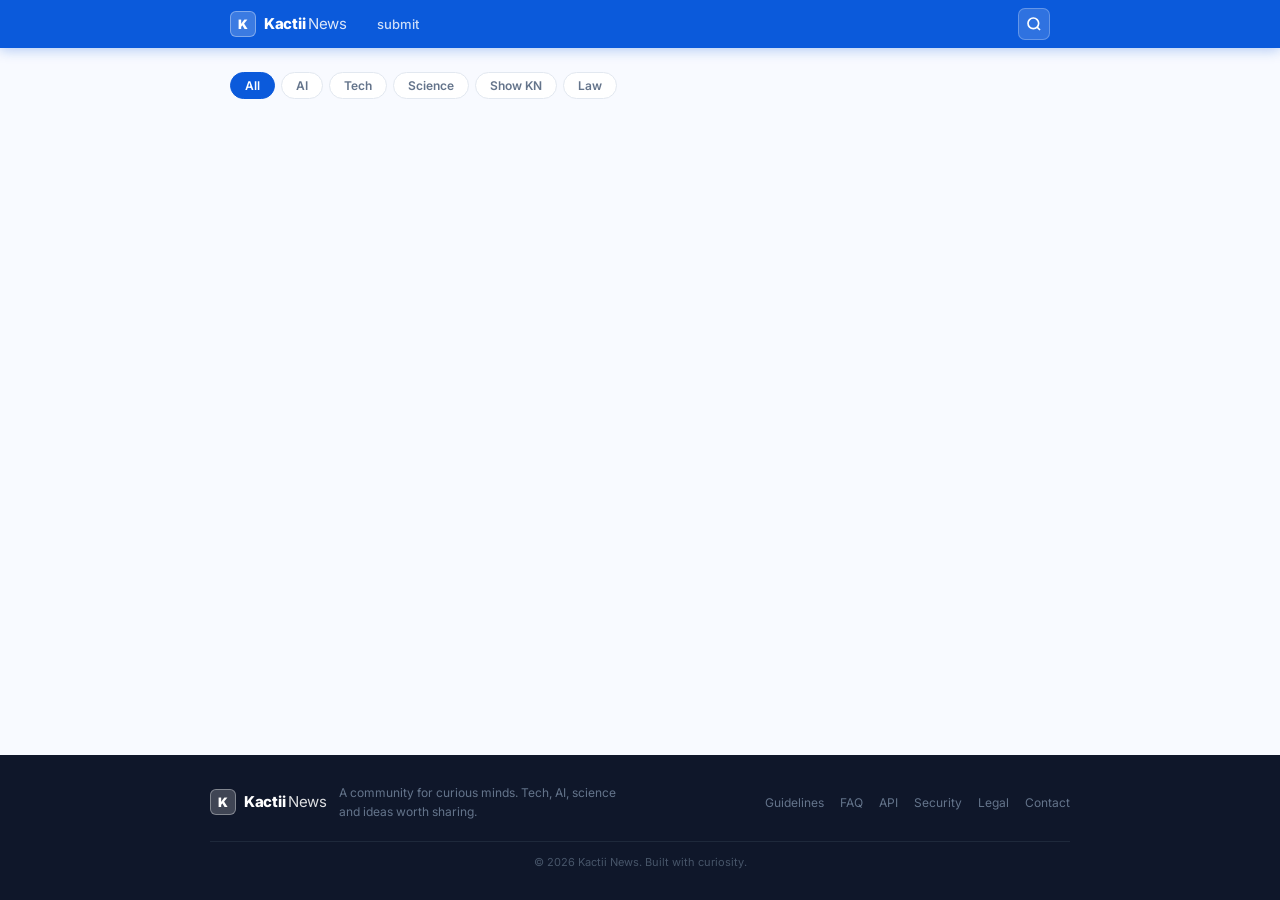
==== templates/index.html @ 5f6da2fb "versel updation" ====
<!DOCTYPE html>
<html lang="en">
<head>
  <meta charset="UTF-8" />
  <meta name="viewport" content="width=device-width, initial-scale=1.0" />
  <title>Kactii News – Tech & AI Stories</title>
  <link rel="preconnect" href="https://fonts.googleapis.com" />
  <link href="https://fonts.googleapis.com/css2?family=Inter:wght@400;500;600;700;800&display=swap" rel="stylesheet" />
  <link rel="stylesheet" href="/static/style.css" />
</head>
<body>

  <header class="site-header">
    <div class="header-inner">
      <div class="header-left">
        <a href="/" class="logo">
          <span class="logo-mark">K</span>
          <span class="logo-text">Kactii <span class="logo-news">News</span></span>
        </a>
        <nav class="header-nav">
          <a href="/submit" class="nav-link">submit</a>
        </nav>
      </div>
      <div class="header-right">
        <button class="search-btn" id="searchToggle" aria-label="Search">
          <svg width="16" height="16" viewBox="0 0 24 24" fill="none" stroke="currentColor" stroke-width="2.5"><circle cx="11" cy="11" r="8"/><path d="m21 21-4.35-4.35"/></svg>
        </button>
      </div>
    </div>
    <div class="search-bar" id="searchBar">
      <input type="text" id="searchInput" placeholder="Search stories, topics, domains…" autocomplete="off" />
      <button class="search-close" id="searchClose">✕</button>
    </div>
  </header>

  <div class="page-wrap">
    <main class="feed" id="feed">

      <div class="filter-bar">
        <button class="filter-btn active" data-cat="all">All</button>
        <button class="filter-btn" data-cat="ai">AI</button>
        <button class="filter-btn" data-cat="tech">Tech</button>
        <button class="filter-btn" data-cat="science">Science</button>
        <button class="filter-btn" data-cat="show">Show KN</button>
        <button class="filter-btn" data-cat="law">Law</button>
      </div>

      <div id="skeletonList" class="story-list">
        <div class="skeleton-item"></div>
        <div class="skeleton-item"></div>
        <div class="skeleton-item"></div>
        <div class="skeleton-item"></div>
        <div class="skeleton-item"></div>
        <div class="skeleton-item"></div>
        <div class="skeleton-item"></div>
        <div class="skeleton-item"></div>
      </div>

      <ol class="story-list" id="storyList" style="display:none"></ol>

      <div class="load-more-wrap">
        <button class="load-more" id="loadMore" style="display:none">More stories →</button>
      </div>

    </main>
  </div>

  <footer class="site-footer">
    <div class="footer-inner">
      <div class="footer-brand">
        <a href="/" class="logo">
          <span class="logo-mark">K</span>
          <span class="logo-text">Kactii <span class="logo-news">News</span></span>
        </a>
        <p>A community for curious minds. Tech, AI, science and ideas worth sharing.</p>
      </div>
      <div class="footer-links">
        <a href="#">Guidelines</a>
        <a href="#">FAQ</a>
        <a href="#">API</a>
        <a href="#">Security</a>
        <a href="#">Legal</a>
        <a href="#">Contact</a>
      </div>
      <div class="footer-copy">© 2026 Kactii News. Built with curiosity.</div>
    </div>
  </footer>

  <script src="/static/main.js"></script>
</body>
</html>
---- static/style.css ----
/* ── RESET & TOKENS ── */
*, *::before, *::after { box-sizing: border-box; margin: 0; padding: 0; }

:root {
  --blue:       #0b5adb;
  --blue-dk:    #0847b0;
  --blue-lt:    #e8f0fd;
  --blue-mid:   #c7d9fb;
  --text:       #0f172a;
  --text2:      #334155;
  --muted:      #64748b;
  --border:     #e2e8f0;
  --bg:         #f8faff;
  --bg-card:    #ffffff;
  --green:      #16a34a;
  --orange:     #ea580c;
  --shadow:     0 1px 4px rgba(11,90,219,.07);
  --shadow-md:  0 4px 20px rgba(11,90,219,.10);
  --radius:     10px;
  --transition: .18s ease;
}

html { scroll-behavior: smooth; }
body {
  font-family: 'Inter', sans-serif;
  background: var(--bg);
  color: var(--text2);
  line-height: 1.6;
  font-size: 14px;
  min-height: 100vh;
  display: flex;
  flex-direction: column;
}
a { text-decoration: none; color: inherit; }

/* ── HEADER ── */
.site-header {
  position: sticky;
  top: 0;
  z-index: 200;
  background: var(--blue);
  box-shadow: 0 2px 12px rgba(11,90,219,.3);
}
.header-inner {
  max-width: 860px;
  margin: 0 auto;
  padding: 0 20px;
  height: 48px;
  display: flex;
  align-items: center;
  justify-content: space-between;
  gap: 16px;
}
.header-left  { display: flex; align-items: center; gap: 20px; }
.header-right { display: flex; align-items: center; gap: 12px; }

.logo { display: flex; align-items: center; gap: 8px; color: #fff; font-weight: 800; font-size: 15px; letter-spacing: -.3px; flex-shrink: 0; }
.logo-mark { width: 26px; height: 26px; background: rgba(255,255,255,.2); border-radius: 6px; display: flex; align-items: center; justify-content: center; font-size: 13px; font-weight: 900; color: #fff; border: 1.5px solid rgba(255,255,255,.35); }
.logo-news { font-weight: 400; opacity: .85; }

.header-nav { display: flex; align-items: center; gap: 2px; }
.nav-link { color: rgba(255,255,255,.8); font-size: 13px; font-weight: 500; padding: 5px 10px; border-radius: 6px; transition: all var(--transition); }
.nav-link:hover, .nav-link.active { color: #fff; background: rgba(255,255,255,.15); }

.search-btn { background: rgba(255,255,255,.15); border: 1.5px solid rgba(255,255,255,.25); color: #fff; width: 32px; height: 32px; border-radius: 7px; cursor: pointer; display: flex; align-items: center; justify-content: center; transition: background var(--transition); }
.search-btn:hover { background: rgba(255,255,255,.25); }

.search-bar { display: none; background: #fff; border-top: 1px solid var(--border); padding: 10px 20px; }
.search-bar.open { display: flex; align-items: center; gap: 10px; }
.search-bar input { flex: 1; border: 1.5px solid var(--border); border-radius: 8px; padding: 8px 14px; font-size: 14px; font-family: 'Inter', sans-serif; outline: none; color: var(--text); max-width: 600px; }
.search-bar input:focus { border-color: var(--blue); box-shadow: 0 0 0 3px var(--blue-lt); }
.search-close { background: none; border: none; font-size: 16px; color: var(--muted); cursor: pointer; padding: 4px 8px; border-radius: 4px; }
.search-close:hover { color: var(--text); }

/* ── PAGE LAYOUT ── */
.page-wrap {
  flex: 1;
  max-width: 860px;
  margin: 0 auto;
  padding: 24px 20px;
  width: 100%;
}

/* ── FILTER BAR ── */
.filter-bar { display: flex; gap: 6px; flex-wrap: wrap; margin-bottom: 16px; }
.filter-btn {
  padding: 5px 14px;
  border-radius: 100px;
  border: 1.5px solid var(--border);
  background: var(--bg-card);
  font-size: 12px;
  font-weight: 600;
  color: var(--muted);
  cursor: pointer;
  transition: all var(--transition);
  font-family: 'Inter', sans-serif;
}
.filter-btn:hover { border-color: var(--blue-mid); color: var(--blue); }
.filter-btn.active { background: var(--blue); color: #fff; border-color: var(--blue); }

/* ── STORY LIST ── */
.story-list { list-style: none; display: flex; flex-direction: column; gap: 2px; }

.story-item {
  display: flex;
  align-items: flex-start;
  gap: 12px;
  background: var(--bg-card);
  border: 1px solid var(--border);
  border-radius: var(--radius);
  padding: 12px 14px;
  transition: box-shadow var(--transition), border-color var(--transition);
  animation: fadeIn .3s ease both;
}
.story-item:hover { box-shadow: var(--shadow-md); border-color: var(--blue-mid); }

@keyframes fadeIn { from { opacity: 0; transform: translateY(6px); } to { opacity: 1; transform: none; } }

.story-rank { font-size: 13px; font-weight: 700; color: var(--muted); min-width: 24px; text-align: right; padding-top: 2px; flex-shrink: 0; }

.vote-col { display: flex; flex-direction: column; align-items: center; gap: 2px; flex-shrink: 0; }
.vote-btn { background: none; border: none; cursor: pointer; color: var(--muted); font-size: 16px; line-height: 1; padding: 2px 4px; border-radius: 4px; transition: color var(--transition), background var(--transition); }
.vote-btn:hover { color: var(--orange); background: #fff7ed; }
.vote-btn.voted { color: var(--orange); }
.vote-count { font-size: 11px; font-weight: 700; color: var(--muted); }

.story-body { flex: 1; min-width: 0; }
.story-title-row { display: flex; align-items: baseline; gap: 8px; flex-wrap: wrap; margin-bottom: 4px; }

.story-title { font-size: 14px; font-weight: 600; color: var(--text); line-height: 1.4; transition: color var(--transition); }
.story-title:hover { color: var(--blue); }

.story-domain { font-size: 11px; color: var(--muted); background: var(--bg); border: 1px solid var(--border); padding: 1px 7px; border-radius: 100px; white-space: nowrap; flex-shrink: 0; transition: all var(--transition); }
.story-domain:hover { border-color: var(--blue-mid); color: var(--blue); background: var(--blue-lt); }

.story-meta { display: flex; align-items: center; gap: 12px; flex-wrap: wrap; font-size: 12px; color: var(--muted); }
.story-meta a { color: var(--muted); transition: color var(--transition); }
.story-meta a:hover { color: var(--blue); }
.meta-sep { opacity: .4; }

.comments-link { display: inline-flex; align-items: center; gap: 4px; color: var(--muted); font-weight: 600; transition: color var(--transition); }
.comments-link:hover { color: var(--blue); }

.cat-badge { font-size: 10px; font-weight: 700; text-transform: uppercase; letter-spacing: .04em; padding: 2px 7px; border-radius: 4px; background: var(--blue-lt); color: var(--blue); }
.cat-badge.show    { background: #f0fdf4; color: var(--green); }
.cat-badge.law     { background: #fff7ed; color: var(--orange); }
.cat-badge.science { background: #fdf4ff; color: #7c3aed; }

/* ── SKELETON ── */
.skeleton-item {
  height: 72px;
  background: var(--bg-card);
  border: 1px solid var(--border);
  border-radius: var(--radius);
  overflow: hidden;
  position: relative;
}
.skeleton-item::after {
  content: '';
  position: absolute;
  inset: 0;
  background: linear-gradient(90deg, transparent 0%, rgba(255,255,255,.6) 50%, transparent 100%);
  background-size: 200% 100%;
  animation: shimmer 1.4s infinite;
}
@keyframes shimmer {
  0%   { background-position: 200% 0; }
  100% { background-position: -200% 0; }
}

/* ── LOAD MORE ── */
.load-more-wrap { text-align: center; padding: 20px 0 4px; }
.load-more { background: var(--bg-card); border: 1.5px solid var(--border); color: var(--blue); font-size: 13px; font-weight: 700; padding: 9px 24px; border-radius: 8px; cursor: pointer; transition: all var(--transition); font-family: 'Inter', sans-serif; }
.load-more:hover { background: var(--blue); color: #fff; border-color: var(--blue); }

/* ── FOOTER ── */
.site-footer { background: var(--text); color: #94a3b8; padding: 28px 20px; margin-top: 40px; }
.footer-inner { max-width: 860px; margin: 0 auto; display: flex; align-items: center; justify-content: space-between; flex-wrap: wrap; gap: 16px; }
.footer-brand { display: flex; align-items: center; gap: 12px; }
.footer-brand .logo { color: #fff; }
.footer-brand p { font-size: 12px; color: #64748b; max-width: 280px; }
.footer-links { display: flex; gap: 16px; flex-wrap: wrap; }
.footer-links a { font-size: 12px; color: #64748b; transition: color var(--transition); }
.footer-links a:hover { color: #fff; }
.footer-copy { font-size: 11px; color: #475569; width: 100%; text-align: center; padding-top: 12px; border-top: 1px solid #1e293b; margin-top: 4px; }

/* ── RESPONSIVE ── */
@media (max-width: 600px) {
  .header-nav { display: none; }
  .story-item { padding: 10px 12px; }
  .page-wrap { padding: 16px 12px; }
}
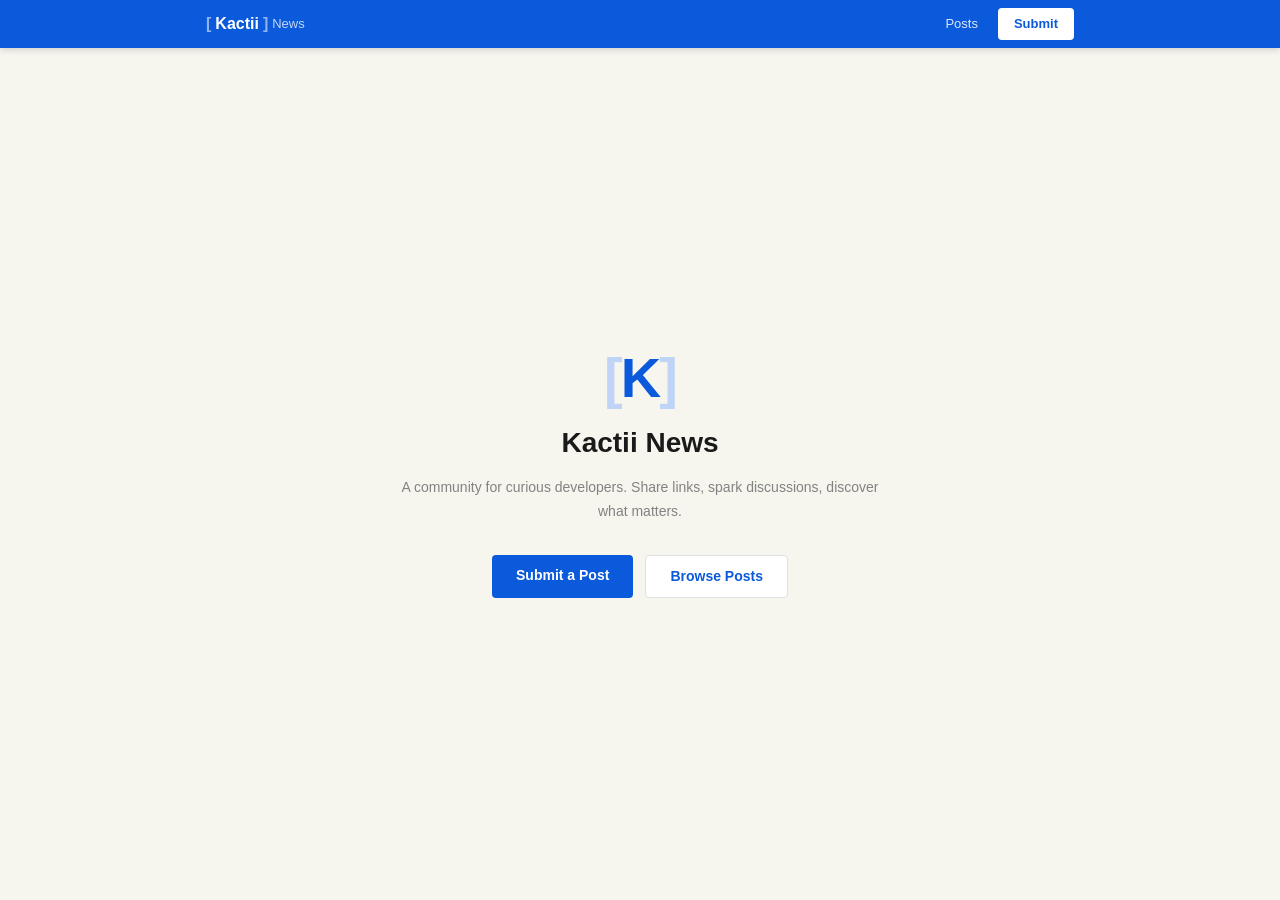
==== commit 076fdc16: "UI Updatation" ====
--- a/templates/index.html
+++ b/templates/index.html
@@ -3,89 +3,39 @@
 <head>
   <meta charset="UTF-8" />
   <meta name="viewport" content="width=device-width, initial-scale=1.0" />
-  <title>Kactii News – Tech & AI Stories</title>
-  <link rel="preconnect" href="https://fonts.googleapis.com" />
-  <link href="https://fonts.googleapis.com/css2?family=Inter:wght@400;500;600;700;800&display=swap" rel="stylesheet" />
+  <title>Kactii News</title>
   <link rel="stylesheet" href="/static/style.css" />
 </head>
 <body>
 
-  <header class="site-header">
-    <div class="header-inner">
-      <div class="header-left">
-        <a href="/" class="logo">
-          <span class="logo-mark">K</span>
-          <span class="logo-text">Kactii <span class="logo-news">News</span></span>
-        </a>
-        <nav class="header-nav">
-          <a href="/submit" class="nav-link">submit</a>
-        </nav>
+  <!-- NAVBAR -->
+  <header class="navbar" role="banner">
+    <nav class="nav-inner" aria-label="Main navigation">
+      <a href="/" class="logo" aria-label="Kactii News home">
+        <span class="logo-bracket">[</span>Kactii<span class="logo-bracket">]</span>
+        <span class="logo-sub">News</span>
+      </a>
+      <div class="nav-actions">
+        <a href="/posts" class="nav-link-btn">Posts</a>
+        <a href="/submit" class="btn-submit">Submit</a>
       </div>
-      <div class="header-right">
-        <button class="search-btn" id="searchToggle" aria-label="Search">
-          <svg width="16" height="16" viewBox="0 0 24 24" fill="none" stroke="currentColor" stroke-width="2.5"><circle cx="11" cy="11" r="8"/><path d="m21 21-4.35-4.35"/></svg>
-        </button>
+    </nav>
+  </header>
+
+  <!-- HERO / LANDING -->
+  <main class="hero-container">
+    <div class="hero">
+      <div class="hero-logo" aria-hidden="true">
+        <span class="hero-bracket">[</span>K<span class="hero-bracket">]</span>
+      </div>
+      <h1 class="hero-title">Kactii News</h1>
+      <p class="hero-desc">A community for curious developers. Share links, spark discussions, discover what matters.</p>
+      <div class="hero-actions">
+        <a href="/submit" class="btn-hero-primary">Submit a Post</a>
+        <a href="/posts" class="btn-hero-secondary">Browse Posts</a>
       </div>
     </div>
-    <div class="search-bar" id="searchBar">
-      <input type="text" id="searchInput" placeholder="Search stories, topics, domains…" autocomplete="off" />
-      <button class="search-close" id="searchClose">✕</button>
-    </div>
-  </header>
+  </main>
 
-  <div class="page-wrap">
-    <main class="feed" id="feed">
-
-      <div class="filter-bar">
-        <button class="filter-btn active" data-cat="all">All</button>
-        <button class="filter-btn" data-cat="ai">AI</button>
-        <button class="filter-btn" data-cat="tech">Tech</button>
-        <button class="filter-btn" data-cat="science">Science</button>
-        <button class="filter-btn" data-cat="show">Show KN</button>
-        <button class="filter-btn" data-cat="law">Law</button>
-      </div>
-
-      <div id="skeletonList" class="story-list">
-        <div class="skeleton-item"></div>
-        <div class="skeleton-item"></div>
-        <div class="skeleton-item"></div>
-        <div class="skeleton-item"></div>
-        <div class="skeleton-item"></div>
-        <div class="skeleton-item"></div>
-        <div class="skeleton-item"></div>
-        <div class="skeleton-item"></div>
-      </div>
-
-      <ol class="story-list" id="storyList" style="display:none"></ol>
-
-      <div class="load-more-wrap">
-        <button class="load-more" id="loadMore" style="display:none">More stories →</button>
-      </div>
-
-    </main>
-  </div>
-
-  <footer class="site-footer">
-    <div class="footer-inner">
-      <div class="footer-brand">
-        <a href="/" class="logo">
-          <span class="logo-mark">K</span>
-          <span class="logo-text">Kactii <span class="logo-news">News</span></span>
-        </a>
-        <p>A community for curious minds. Tech, AI, science and ideas worth sharing.</p>
-      </div>
-      <div class="footer-links">
-        <a href="#">Guidelines</a>
-        <a href="#">FAQ</a>
-        <a href="#">API</a>
-        <a href="#">Security</a>
-        <a href="#">Legal</a>
-        <a href="#">Contact</a>
-      </div>
-      <div class="footer-copy">© 2026 Kactii News. Built with curiosity.</div>
-    </div>
-  </footer>
-
-  <script src="/static/main.js"></script>
 </body>
 </html>
--- a/static/style.css
+++ b/static/style.css
@@ -1,192 +1,516 @@
-/* ── RESET & TOKENS ── */
+/* =============================================
+   KACTII NEWS — styles.css
+   ============================================= */
+
 *, *::before, *::after { box-sizing: border-box; margin: 0; padding: 0; }
 
 :root {
-  --blue:       #0b5adb;
-  --blue-dk:    #0847b0;
-  --blue-lt:    #e8f0fd;
-  --blue-mid:   #c7d9fb;
-  --text:       #0f172a;
-  --text2:      #334155;
-  --muted:      #64748b;
-  --border:     #e2e8f0;
-  --bg:         #f8faff;
-  --bg-card:    #ffffff;
-  --green:      #16a34a;
-  --orange:     #ea580c;
-  --shadow:     0 1px 4px rgba(11,90,219,.07);
-  --shadow-md:  0 4px 20px rgba(11,90,219,.10);
-  --radius:     10px;
-  --transition: .18s ease;
+  --primary:       #0b5adb;
+  --primary-dark:  #0944b0;
+  --primary-light: #e8f0fd;
+  --bg:            #f6f6ef;
+  --surface:       #ffffff;
+  --border:        #e0e0e0;
+  --text:          #1a1a1a;
+  --text-muted:    #828282;
+  --danger:        #d93025;
+  --radius:        4px;
+  --transition:    0.18s ease;
+  --navbar-h:      48px;
 }
 
 html { scroll-behavior: smooth; }
+
 body {
-  font-family: 'Inter', sans-serif;
+  font-family: Verdana, Geneva, sans-serif;
+  font-size: 14px;
   background: var(--bg);
-  color: var(--text2);
-  line-height: 1.6;
-  font-size: 14px;
+  color: var(--text);
+  line-height: 1.5;
   min-height: 100vh;
-  display: flex;
-  flex-direction: column;
-}
-a { text-decoration: none; color: inherit; }
-
-/* ── HEADER ── */
-.site-header {
+}
+
+.sr-only {
+  position: absolute; width: 1px; height: 1px;
+  padding: 0; margin: -1px; overflow: hidden;
+  clip: rect(0,0,0,0); white-space: nowrap; border: 0;
+}
+
+:focus-visible {
+  outline: 2px solid var(--primary);
+  outline-offset: 2px;
+  border-radius: var(--radius);
+}
+
+/* =============================================
+   NAVBAR
+   ============================================= */
+.navbar {
   position: sticky;
   top: 0;
-  z-index: 200;
-  background: var(--blue);
-  box-shadow: 0 2px 12px rgba(11,90,219,.3);
-}
-.header-inner {
-  max-width: 860px;
+  z-index: 100;
+  background: var(--primary);
+  height: var(--navbar-h);
+  box-shadow: 0 2px 6px rgba(0,0,0,0.15);
+}
+
+.nav-inner {
+  max-width: 900px;
   margin: 0 auto;
-  padding: 0 20px;
-  height: 48px;
+  height: 100%;
   display: flex;
   align-items: center;
   justify-content: space-between;
-  gap: 16px;
-}
-.header-left  { display: flex; align-items: center; gap: 20px; }
-.header-right { display: flex; align-items: center; gap: 12px; }
-
-.logo { display: flex; align-items: center; gap: 8px; color: #fff; font-weight: 800; font-size: 15px; letter-spacing: -.3px; flex-shrink: 0; }
-.logo-mark { width: 26px; height: 26px; background: rgba(255,255,255,.2); border-radius: 6px; display: flex; align-items: center; justify-content: center; font-size: 13px; font-weight: 900; color: #fff; border: 1.5px solid rgba(255,255,255,.35); }
-.logo-news { font-weight: 400; opacity: .85; }
-
-.header-nav { display: flex; align-items: center; gap: 2px; }
-.nav-link { color: rgba(255,255,255,.8); font-size: 13px; font-weight: 500; padding: 5px 10px; border-radius: 6px; transition: all var(--transition); }
-.nav-link:hover, .nav-link.active { color: #fff; background: rgba(255,255,255,.15); }
-
-.search-btn { background: rgba(255,255,255,.15); border: 1.5px solid rgba(255,255,255,.25); color: #fff; width: 32px; height: 32px; border-radius: 7px; cursor: pointer; display: flex; align-items: center; justify-content: center; transition: background var(--transition); }
-.search-btn:hover { background: rgba(255,255,255,.25); }
-
-.search-bar { display: none; background: #fff; border-top: 1px solid var(--border); padding: 10px 20px; }
-.search-bar.open { display: flex; align-items: center; gap: 10px; }
-.search-bar input { flex: 1; border: 1.5px solid var(--border); border-radius: 8px; padding: 8px 14px; font-size: 14px; font-family: 'Inter', sans-serif; outline: none; color: var(--text); max-width: 600px; }
-.search-bar input:focus { border-color: var(--blue); box-shadow: 0 0 0 3px var(--blue-lt); }
-.search-close { background: none; border: none; font-size: 16px; color: var(--muted); cursor: pointer; padding: 4px 8px; border-radius: 4px; }
-.search-close:hover { color: var(--text); }
-
-/* ── PAGE LAYOUT ── */
-.page-wrap {
-  flex: 1;
-  max-width: 860px;
+  padding: 0 16px;
+}
+
+.logo {
+  text-decoration: none;
+  color: #fff;
+  font-weight: 700;
+  font-size: 16px;
+  white-space: nowrap;
+  display: flex;
+  align-items: center;
+  gap: 4px;
+  transition: opacity var(--transition);
+}
+.logo:hover { opacity: 0.85; }
+.logo-bracket { color: rgba(255,255,255,0.55); }
+.logo-sub { font-weight: 400; font-size: 13px; color: rgba(255,255,255,0.75); }
+
+.nav-actions {
+  display: flex;
+  align-items: center;
+  gap: 10px;
+}
+
+/* "Posts" nav link */
+.nav-link-btn {
+  color: rgba(255,255,255,0.85);
+  text-decoration: none;
+  font-size: 13px;
+  padding: 5px 10px;
+  border-radius: var(--radius);
+  transition: background var(--transition), color var(--transition);
+}
+.nav-link-btn:hover { background: rgba(255,255,255,0.15); color: #fff; }
+
+/* Submit button */
+.btn-submit {
+  background: #fff;
+  color: var(--primary);
+  border: none;
+  border-radius: var(--radius);
+  font-size: 13px;
+  font-weight: 600;
+  padding: 6px 16px;
+  cursor: pointer;
+  text-decoration: none;
+  white-space: nowrap;
+  transition: background var(--transition), transform var(--transition);
+  display: inline-block;
+}
+.btn-submit:hover  { background: var(--primary-light); }
+.btn-submit:active { transform: scale(0.97); }
+
+/* Search icon button (posts page) */
+.search-icon-btn {
+  background: none;
+  border: none;
+  color: rgba(255,255,255,0.85);
+  cursor: pointer;
+  display: flex;
+  align-items: center;
+  justify-content: center;
+  padding: 6px;
+  border-radius: var(--radius);
+  transition: background var(--transition), color var(--transition);
+}
+.search-icon-btn:hover,
+.search-icon-btn.active { background: rgba(255,255,255,0.15); color: #fff; }
+
+/* Search input */
+.search-input {
+  background: rgba(255,255,255,0.15);
+  border: 1px solid rgba(255,255,255,0.35);
+  border-radius: var(--radius);
+  color: #fff;
+  font-size: 13px;
+  padding: 5px 10px;
+  width: 0;
+  opacity: 0;
+  transition: width 0.25s ease, opacity 0.2s ease;
+  outline: none;
+  pointer-events: none;
+}
+.search-input.visible { width: 200px; opacity: 1; pointer-events: auto; }
+.search-input::placeholder { color: rgba(255,255,255,0.55); }
+.search-input:focus {
+  border-color: rgba(255,255,255,0.7);
+  outline: 2px solid rgba(255,255,255,0.4);
+  outline-offset: 1px;
+}
+
+/* =============================================
+   HERO (index.html)
+   ============================================= */
+.hero-container {
+  display: flex;
+  align-items: center;
+  justify-content: center;
+  min-height: calc(100vh - var(--navbar-h));
+  padding: 40px 16px;
+}
+
+.hero {
+  text-align: center;
+  max-width: 480px;
+}
+
+.hero-logo {
+  font-size: 56px;
+  font-weight: 800;
+  color: var(--primary);
+  line-height: 1;
+  margin-bottom: 16px;
+  letter-spacing: -2px;
+}
+.hero-bracket { color: #c0d4f7; }
+
+.hero-title {
+  font-size: 28px;
+  font-weight: 700;
+  color: var(--text);
+  margin-bottom: 12px;
+}
+
+.hero-desc {
+  font-size: 14px;
+  color: var(--text-muted);
+  line-height: 1.7;
+  margin-bottom: 32px;
+}
+
+.hero-actions {
+  display: flex;
+  gap: 12px;
+  justify-content: center;
+  flex-wrap: wrap;
+}
+
+.btn-hero-primary {
+  background: var(--primary);
+  color: #fff;
+  text-decoration: none;
+  border-radius: var(--radius);
+  padding: 10px 24px;
+  font-size: 14px;
+  font-weight: 600;
+  transition: background var(--transition), transform var(--transition);
+}
+.btn-hero-primary:hover  { background: var(--primary-dark); }
+.btn-hero-primary:active { transform: scale(0.97); }
+
+.btn-hero-secondary {
+  background: var(--surface);
+  color: var(--primary);
+  text-decoration: none;
+  border-radius: var(--radius);
+  padding: 10px 24px;
+  font-size: 14px;
+  font-weight: 600;
+  border: 1px solid var(--border);
+  transition: background var(--transition), border-color var(--transition);
+}
+.btn-hero-secondary:hover { background: var(--primary-light); border-color: var(--primary); }
+
+/* =============================================
+   CONTAINER
+   ============================================= */
+.container {
+  max-width: 900px;
   margin: 0 auto;
-  padding: 24px 20px;
-  width: 100%;
-}
-
-/* ── FILTER BAR ── */
-.filter-bar { display: flex; gap: 6px; flex-wrap: wrap; margin-bottom: 16px; }
-.filter-btn {
-  padding: 5px 14px;
-  border-radius: 100px;
-  border: 1.5px solid var(--border);
-  background: var(--bg-card);
+  padding: 0 16px 40px;
+}
+
+/* =============================================
+   SUBMIT FORM PAGE (submit.html)
+   ============================================= */
+.form-page {
+  max-width: 500px;
+  margin: 40px auto 0;
+}
+
+.form-page-header {
+  margin-bottom: 24px;
+}
+
+.form-page-header h1 {
+  font-size: 20px;
+  font-weight: 700;
+  color: var(--text);
+  margin-bottom: 4px;
+}
+
+.form-page-header p {
+  font-size: 13px;
+  color: var(--text-muted);
+}
+
+.submit-card {
+  background: var(--surface);
+  border: 1px solid var(--border);
+  border-radius: 8px;
+  padding: 24px;
+  display: flex;
+  flex-direction: column;
+  gap: 18px;
+  box-shadow: 0 1px 4px rgba(0,0,0,0.06);
+}
+
+.form-group {
+  display: flex;
+  flex-direction: column;
+  gap: 5px;
+}
+
+.form-group label {
+  font-size: 13px;
+  font-weight: 600;
+  color: var(--text);
+}
+
+.required { color: var(--danger); margin-left: 2px; }
+.optional  { color: var(--text-muted); font-weight: 400; font-size: 12px; }
+
+.form-group input {
+  border: 1px solid var(--border);
+  border-radius: var(--radius);
+  padding: 8px 10px;
+  font-size: 13px;
+  color: var(--text);
+  background: var(--surface);
+  transition: border-color var(--transition), box-shadow var(--transition);
+  outline: none;
+}
+.form-group input:focus {
+  border-color: var(--primary);
+  box-shadow: 0 0 0 3px rgba(11,90,219,0.12);
+}
+.form-group input.invalid { border-color: var(--danger); }
+
+.field-error {
+  font-size: 11px;
+  color: var(--danger);
+  min-height: 14px;
+}
+
+.form-actions {
+  display: flex;
+  justify-content: flex-end;
+  align-items: center;
+  gap: 10px;
+  padding-top: 4px;
+}
+
+.btn-cancel {
+  background: none;
+  border: 1px solid var(--border);
+  border-radius: var(--radius);
+  padding: 7px 16px;
+  font-size: 13px;
+  cursor: pointer;
+  color: var(--text-muted);
+  text-decoration: none;
+  transition: background var(--transition), border-color var(--transition);
+  display: inline-block;
+}
+.btn-cancel:hover { background: var(--bg); border-color: #bbb; }
+
+.btn-primary {
+  background: var(--primary);
+  color: #fff;
+  border: none;
+  border-radius: var(--radius);
+  padding: 7px 18px;
+  font-size: 13px;
+  font-weight: 600;
+  cursor: pointer;
+  transition: background var(--transition), transform var(--transition);
+}
+.btn-primary:hover  { background: var(--primary-dark); }
+.btn-primary:active { transform: scale(0.97); }
+
+/* =============================================
+   SORT BAR (posts.html)
+   ============================================= */
+.sort-bar {
+  max-width: 900px;
+  margin: 0 auto;
+  padding: 8px 16px;
+  display: flex;
+  align-items: center;
+  gap: 8px;
+  border-bottom: 1px solid var(--border);
+}
+.sort-bar[hidden] { display: none; }
+
+.sort-label { color: var(--text-muted); font-size: 12px; }
+
+.sort-btn {
+  background: none;
+  border: 1px solid var(--border);
+  border-radius: 20px;
   font-size: 12px;
-  font-weight: 600;
-  color: var(--muted);
+  padding: 3px 12px;
   cursor: pointer;
-  transition: all var(--transition);
-  font-family: 'Inter', sans-serif;
-}
-.filter-btn:hover { border-color: var(--blue-mid); color: var(--blue); }
-.filter-btn.active { background: var(--blue); color: #fff; border-color: var(--blue); }
-
-/* ── STORY LIST ── */
-.story-list { list-style: none; display: flex; flex-direction: column; gap: 2px; }
-
-.story-item {
-  display: flex;
-  align-items: flex-start;
-  gap: 12px;
-  background: var(--bg-card);
-  border: 1px solid var(--border);
-  border-radius: var(--radius);
-  padding: 12px 14px;
-  transition: box-shadow var(--transition), border-color var(--transition);
-  animation: fadeIn .3s ease both;
-}
-.story-item:hover { box-shadow: var(--shadow-md); border-color: var(--blue-mid); }
-
-@keyframes fadeIn { from { opacity: 0; transform: translateY(6px); } to { opacity: 1; transform: none; } }
-
-.story-rank { font-size: 13px; font-weight: 700; color: var(--muted); min-width: 24px; text-align: right; padding-top: 2px; flex-shrink: 0; }
-
-.vote-col { display: flex; flex-direction: column; align-items: center; gap: 2px; flex-shrink: 0; }
-.vote-btn { background: none; border: none; cursor: pointer; color: var(--muted); font-size: 16px; line-height: 1; padding: 2px 4px; border-radius: 4px; transition: color var(--transition), background var(--transition); }
-.vote-btn:hover { color: var(--orange); background: #fff7ed; }
-.vote-btn.voted { color: var(--orange); }
-.vote-count { font-size: 11px; font-weight: 700; color: var(--muted); }
-
-.story-body { flex: 1; min-width: 0; }
-.story-title-row { display: flex; align-items: baseline; gap: 8px; flex-wrap: wrap; margin-bottom: 4px; }
-
-.story-title { font-size: 14px; font-weight: 600; color: var(--text); line-height: 1.4; transition: color var(--transition); }
-.story-title:hover { color: var(--blue); }
-
-.story-domain { font-size: 11px; color: var(--muted); background: var(--bg); border: 1px solid var(--border); padding: 1px 7px; border-radius: 100px; white-space: nowrap; flex-shrink: 0; transition: all var(--transition); }
-.story-domain:hover { border-color: var(--blue-mid); color: var(--blue); background: var(--blue-lt); }
-
-.story-meta { display: flex; align-items: center; gap: 12px; flex-wrap: wrap; font-size: 12px; color: var(--muted); }
-.story-meta a { color: var(--muted); transition: color var(--transition); }
-.story-meta a:hover { color: var(--blue); }
-.meta-sep { opacity: .4; }
-
-.comments-link { display: inline-flex; align-items: center; gap: 4px; color: var(--muted); font-weight: 600; transition: color var(--transition); }
-.comments-link:hover { color: var(--blue); }
-
-.cat-badge { font-size: 10px; font-weight: 700; text-transform: uppercase; letter-spacing: .04em; padding: 2px 7px; border-radius: 4px; background: var(--blue-lt); color: var(--blue); }
-.cat-badge.show    { background: #f0fdf4; color: var(--green); }
-.cat-badge.law     { background: #fff7ed; color: var(--orange); }
-.cat-badge.science { background: #fdf4ff; color: #7c3aed; }
-
-/* ── SKELETON ── */
+  color: var(--text-muted);
+  transition: background var(--transition), color var(--transition), border-color var(--transition);
+}
+.sort-btn:hover { border-color: var(--primary); color: var(--primary); }
+.sort-btn.active { background: var(--primary); border-color: var(--primary); color: #fff; }
+
+.post-count { margin-left: auto; font-size: 12px; color: var(--text-muted); }
+
+/* =============================================
+   LOADING SKELETON
+   ============================================= */
+.loading-wrapper {
+  padding-top: 16px;
+  display: flex;
+  flex-direction: column;
+  gap: 10px;
+}
+.loading-wrapper[hidden] { display: none; }
+
 .skeleton-item {
-  height: 72px;
-  background: var(--bg-card);
-  border: 1px solid var(--border);
-  border-radius: var(--radius);
-  overflow: hidden;
-  position: relative;
-}
-.skeleton-item::after {
-  content: '';
-  position: absolute;
-  inset: 0;
-  background: linear-gradient(90deg, transparent 0%, rgba(255,255,255,.6) 50%, transparent 100%);
+  background: linear-gradient(90deg, #e8e8e8 25%, #f2f2f2 50%, #e8e8e8 75%);
   background-size: 200% 100%;
   animation: shimmer 1.4s infinite;
-}
+  border-radius: var(--radius);
+  height: 52px;
+}
+
 @keyframes shimmer {
   0%   { background-position: 200% 0; }
   100% { background-position: -200% 0; }
 }
 
-/* ── LOAD MORE ── */
-.load-more-wrap { text-align: center; padding: 20px 0 4px; }
-.load-more { background: var(--bg-card); border: 1.5px solid var(--border); color: var(--blue); font-size: 13px; font-weight: 700; padding: 9px 24px; border-radius: 8px; cursor: pointer; transition: all var(--transition); font-family: 'Inter', sans-serif; }
-.load-more:hover { background: var(--blue); color: #fff; border-color: var(--blue); }
-
-/* ── FOOTER ── */
-.site-footer { background: var(--text); color: #94a3b8; padding: 28px 20px; margin-top: 40px; }
-.footer-inner { max-width: 860px; margin: 0 auto; display: flex; align-items: center; justify-content: space-between; flex-wrap: wrap; gap: 16px; }
-.footer-brand { display: flex; align-items: center; gap: 12px; }
-.footer-brand .logo { color: #fff; }
-.footer-brand p { font-size: 12px; color: #64748b; max-width: 280px; }
-.footer-links { display: flex; gap: 16px; flex-wrap: wrap; }
-.footer-links a { font-size: 12px; color: #64748b; transition: color var(--transition); }
-.footer-links a:hover { color: #fff; }
-.footer-copy { font-size: 11px; color: #475569; width: 100%; text-align: center; padding-top: 12px; border-top: 1px solid #1e293b; margin-top: 4px; }
-
-/* ── RESPONSIVE ── */
-@media (max-width: 600px) {
-  .header-nav { display: none; }
-  .story-item { padding: 10px 12px; }
-  .page-wrap { padding: 16px 12px; }
-}
+/* =============================================
+   EMPTY STATE
+   ============================================= */
+.empty-state {
+  text-align: center;
+  padding: 80px 20px 60px;
+  color: var(--text-muted);
+}
+.empty-state[hidden] { display: none; }
+
+.empty-icon { margin-bottom: 16px; opacity: 0.5; }
+.empty-title { font-size: 16px; font-weight: 600; color: #aaa; margin-bottom: 6px; }
+.empty-sub { font-size: 13px; color: #bbb; }
+.empty-sub a { color: var(--primary); text-decoration: none; }
+.empty-sub a:hover { text-decoration: underline; }
+
+/* =============================================
+   POST LIST
+   ============================================= */
+.post-list { list-style: none; padding-top: 8px; }
+.post-list[hidden] { display: none; }
+
+.post-item {
+  display: grid;
+  grid-template-columns: 32px 1fr;
+  gap: 0 10px;
+  padding: 10px 0;
+  border-bottom: 1px solid var(--border);
+  transition: background var(--transition);
+  border-radius: var(--radius);
+}
+.post-item:hover { background: rgba(11,90,219,0.03); }
+
+.post-rank { color: var(--text-muted); font-size: 13px; text-align: right; padding-top: 2px; user-select: none; }
+.post-body { display: block; }
+
+.post-title-line {
+  display: flex;
+  align-items: baseline;
+  flex-wrap: wrap;
+  gap: 6px;
+  margin-bottom: 4px;
+}
+
+.post-title {
+  font-size: 14px;
+  color: var(--text);
+  text-decoration: none;
+  font-weight: 500;
+  line-height: 1.4;
+  transition: color var(--transition);
+}
+.post-title:hover   { color: var(--primary); }
+.post-title:visited { color: #888; }
+
+.post-domain { font-size: 11px; color: var(--text-muted); white-space: nowrap; }
+
+.post-meta {
+  font-size: 11px;
+  color: var(--text-muted);
+  display: flex;
+  flex-wrap: wrap;
+  align-items: center;
+  gap: 4px;
+}
+.post-meta a { color: var(--text-muted); text-decoration: none; transition: color var(--transition); }
+.post-meta a:hover { color: var(--primary); }
+.meta-sep { color: var(--border); }
+.post-points { color: var(--primary); font-weight: 600; }
+
+.post-comments {
+  color: var(--text-muted);
+  text-decoration: none;
+  padding: 1px 6px;
+  border-radius: 10px;
+  border: 1px solid var(--border);
+  font-size: 11px;
+  transition: background var(--transition), color var(--transition), border-color var(--transition);
+}
+.post-comments:hover { background: var(--primary-light); color: var(--primary); border-color: var(--primary); }
+
+/* Vote button */
+.vote-btn {
+  background: none;
+  border: none;
+  cursor: pointer;
+  color: var(--text-muted);
+  font-size: 12px;
+  padding: 0 3px;
+  border-radius: 2px;
+  transition: color var(--transition);
+  line-height: 1;
+}
+.vote-btn:hover { color: var(--primary); }
+
+
+.post-item.is-new { animation: fadeInSlide 0.4s ease forwards; }
+@keyframes fadeInSlide {
+  from { opacity: 0; transform: translateY(-8px); }
+  to   { opacity: 1; transform: translateY(0); }
+}
+
+/* Search highlight */
+mark { background: #fff176; color: inherit; border-radius: 2px; padding: 0 1px; }
+
+/* =============================================
+   RESPONSIVE
+   ============================================= */
+@media (max-width: 480px) {
+  .search-input.visible { width: 140px; }
+  .post-item { grid-template-columns: 26px 1fr; gap: 0 6px; }
+  .post-title { font-size: 13px; }
+  .sort-bar { flex-wrap: wrap; }
+  .post-count { margin-left: 0; width: 100%; }
+  .hero-title { font-size: 22px; }
+  .hero-logo  { font-size: 42px; }
+}
